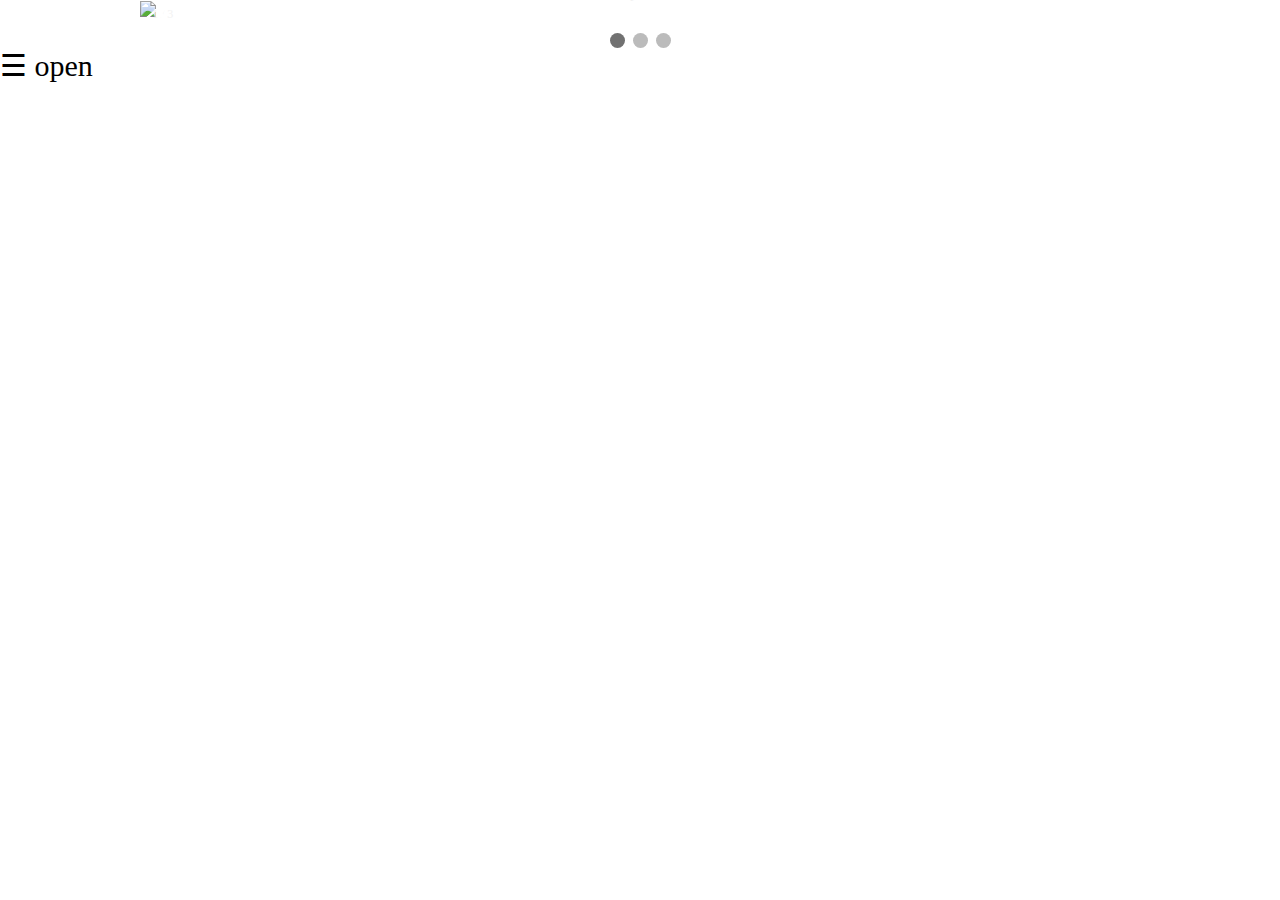
==== camping-page/index.html @ 0e74426b "[Add] js 과제 시작" ====
<!DOCTYPE html>
<html lang="en">
    <head>
        <meta charset="UTF-8" />
        <meta http-equiv="X-UA-Compatible" content="IE=edge" />
        <meta name="viewport" content="width=device-width, initial-scale=1.0" />
        <title>Document</title>
        <link rel="stylesheet" href="./reset.css" />
        <link rel="stylesheet" href="./main.css" />
    </head>

    <body>
        <div id="mySidenav" class="sidenav">
            <a href="javascript:void(0)" class="closebtn" onclick="closeNav()">&times;</a>
            <a href="#">About</a>
            <a href="#">Services</a>
            <a href="#">Clients</a>
            <a href="#">Contact</a>
        </div>

        <div class="slideshow-container">
            <div class="mySlides fade">
                <div class="numbertext">1 / 3</div>
                <img src="img_nature_wide.jpg" style="width: 100%" />
                <div class="text">Caption Text</div>
            </div>

            <div class="mySlides fade">
                <div class="numbertext">2 / 3</div>
                <img src="img_snow_wide.jpg" style="width: 100%" />
                <div class="text">Caption Two</div>
            </div>

            <div class="mySlides fade">
                <div class="numbertext">3 / 3</div>
                <img src="img_mountains_wide.jpg" style="width: 100%" />
                <div class="text">Caption Three</div>
            </div>

            <a class="prev" onclick="plusSlides(-1)">&#10094;</a>
            <a class="next" onclick="plusSlides(1)">&#10095;</a>
        </div>
        <br />

        <div style="text-align: center">
            <span class="dot" onclick="currentSlide(1)"></span>
            <span class="dot" onclick="currentSlide(2)"></span>
            <span class="dot" onclick="currentSlide(3)"></span>
        </div>

        <!-- <div class="main">
            <div class="carousel"></div>
            <div class="details"></div>
        </div> -->

        <span style="font-size: 30px; cursor: pointer" onclick="openNav()">&#9776; open</span>
    </body>
    <script src="./script.js"></script>
</html>
---- camping-page/main.css ----
.sidenav {
    height: 100%;
    width: 0;
    position: fixed;
    z-index: 1;
    top: 0;
    left: 0;
    background-color: #111;
    overflow-x: hidden;
    transition: 0.5s;
    padding-top: 60px;
}

.sidenav a {
    padding: 8px 8px 8px 32px;
    text-decoration: none;
    font-size: 25px;
    color: #818181;
    display: block;
    transition: 0.3s;
}

.sidenav a:hover {
    color: #f1f1f1;
}

.sidenav .closebtn {
    position: absolute;
    top: 0;
    right: 25px;
    font-size: 36px;
    margin-left: 50px;
}

.mySlides {
    display: none;
}
img {
    vertical-align: middle;
}

/* Slideshow container */
.slideshow-container {
    max-width: 1000px;
    position: relative;
    margin: auto;
}

/* Next & previous buttons */
.prev,
.next {
    cursor: pointer;
    position: absolute;
    top: 50%;
    width: auto;
    padding: 16px;
    margin-top: -22px;
    color: white;
    font-weight: bold;
    font-size: 18px;
    transition: 0.6s ease;
    border-radius: 0 3px 3px 0;
    user-select: none;
}

/* Position the "next button" to the right */
.next {
    right: 0;
    border-radius: 3px 0 0 3px;
}

/* On hover, add a black background color with a little bit see-through */
.prev:hover,
.next:hover {
    background-color: rgba(0, 0, 0, 0.8);
}

/* Caption text */
.text {
    color: #f2f2f2;
    font-size: 15px;
    padding: 8px 12px;
    position: absolute;
    bottom: 8px;
    width: 100%;
    text-align: center;
}

/* Number text (1/3 etc) */
.numbertext {
    color: #f2f2f2;
    font-size: 12px;
    padding: 8px 12px;
    position: absolute;
    top: 0;
}

/* The dots/bullets/indicators */
.dot {
    cursor: pointer;
    height: 15px;
    width: 15px;
    margin: 0 2px;
    background-color: #bbb;
    border-radius: 50%;
    display: inline-block;
    transition: background-color 0.6s ease;
}

.active,
.dot:hover {
    background-color: #717171;
}

/* Fading animation */
.fade {
    -webkit-animation-name: fade;
    -webkit-animation-duration: 1.5s;
    animation-name: fade;
    animation-duration: 1.5s;
}

@-webkit-keyframes fade {
    from {
        opacity: 0.4;
    }
    to {
        opacity: 1;
    }
}

@keyframes fade {
    from {
        opacity: 0.4;
    }
    to {
        opacity: 1;
    }
}
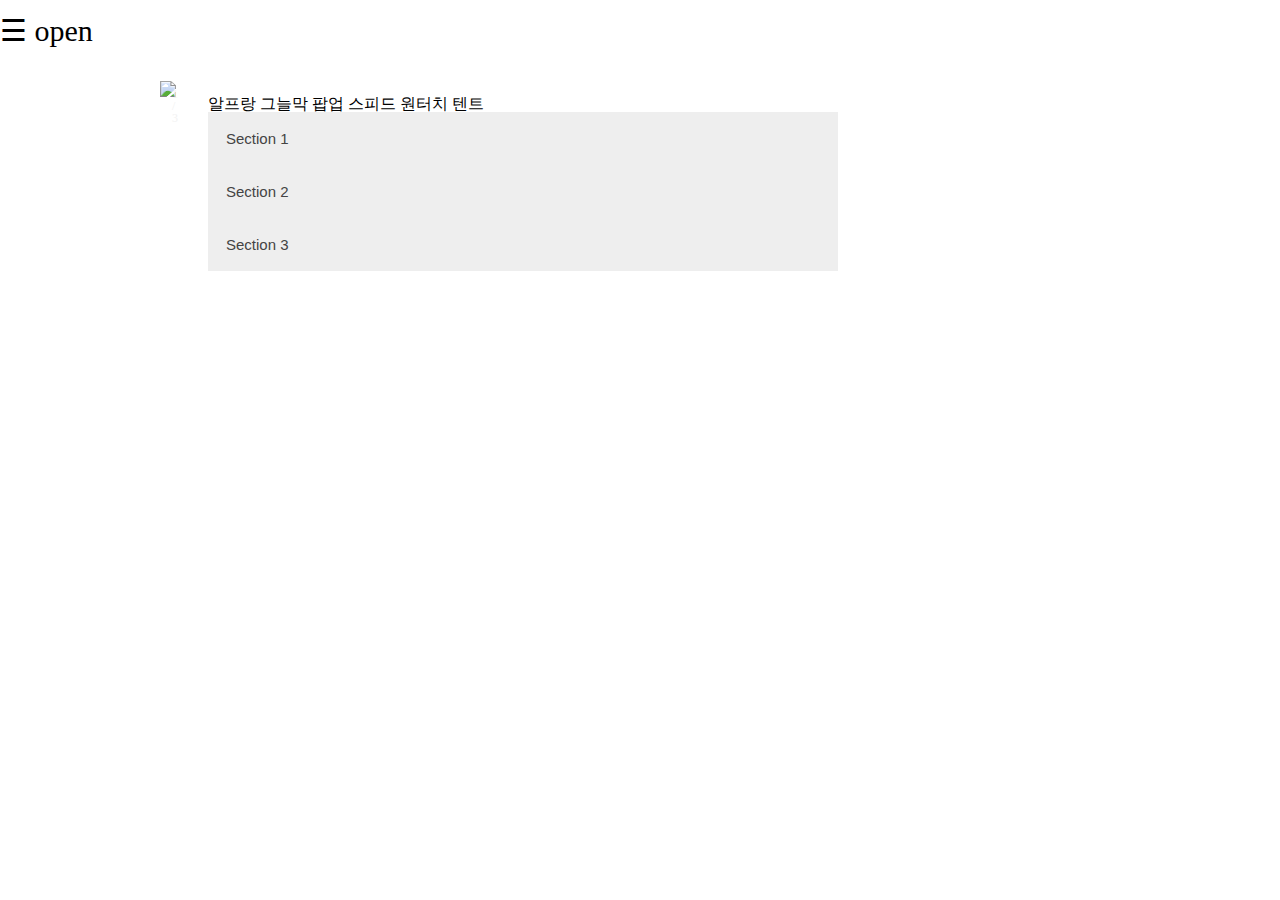
==== commit 23e70089: "[Update] accordion까지끝" ====
--- a/camping-page/index.html
+++ b/camping-page/index.html
@@ -18,42 +18,56 @@
             <a href="#">Contact</a>
         </div>
 
-        <div class="slideshow-container">
-            <div class="mySlides fade">
-                <div class="numbertext">1 / 3</div>
-                <img src="img_nature_wide.jpg" style="width: 100%" />
-                <div class="text">Caption Text</div>
+        <span class="sideButton" onclick="openNav()">&#9776; open</span>
+
+        <div class="main">
+            <div class="slideshow-container">
+                <div class="mySlides fade">
+                    <div class="numbertext">1 / 3</div>
+                    <img src="./image/1.jpg" style="width: 100%" />
+                </div>
+
+                <div class="mySlides fade">
+                    <div class="numbertext">2 / 3</div>
+                    <img src="./image/2.jpg" style="width: 100%" />
+                </div>
+
+                <div class="mySlides fade">
+                    <div class="numbertext">3 / 3</div>
+                    <img src="./image/3.jpg" style="width: 100%" />
+                </div>
+
+                <a class="prev" onclick="plusSlides(-1)">&#10094;</a>
+                <a class="next" onclick="plusSlides(1)">&#10095;</a>
             </div>
+            <div class="details-container">
+                <span>알프랑 그늘막 팝업 스피드 원터치 텐트</span>
+                <button class="accordion">Section 1</button>
+                <div class="panel">
+                    <p>
+                        Lorem ipsum dolor sit amet, consectetur adipisicing elit, sed do eiusmod tempor incididunt ut labore et dolore magna
+                        aliqua. Ut enim ad minim veniam, quis nostrud exercitation ullamco laboris nisi ut aliquip ex ea commodo consequat.
+                    </p>
+                </div>
 
-            <div class="mySlides fade">
-                <div class="numbertext">2 / 3</div>
-                <img src="img_snow_wide.jpg" style="width: 100%" />
-                <div class="text">Caption Two</div>
+                <button class="accordion">Section 2</button>
+                <div class="panel">
+                    <p>
+                        Lorem ipsum dolor sit amet, consectetur adipisicing elit, sed do eiusmod tempor incididunt ut labore et dolore magna
+                        aliqua. Ut enim ad minim veniam, quis nostrud exercitation ullamco laboris nisi ut aliquip ex ea commodo consequat.
+                    </p>
+                </div>
+
+                <button class="accordion">Section 3</button>
+                <div class="panel">
+                    <p>
+                        Lorem ipsum dolor sit amet, consectetur adipisicing elit, sed do eiusmod tempor incididunt ut labore et dolore magna
+                        aliqua. Ut enim ad minim veniam, quis nostrud exercitation ullamco laboris nisi ut aliquip ex ea commodo consequat.
+                    </p>
+                </div>
             </div>
-
-            <div class="mySlides fade">
-                <div class="numbertext">3 / 3</div>
-                <img src="img_mountains_wide.jpg" style="width: 100%" />
-                <div class="text">Caption Three</div>
-            </div>
-
-            <a class="prev" onclick="plusSlides(-1)">&#10094;</a>
-            <a class="next" onclick="plusSlides(1)">&#10095;</a>
         </div>
         <br />
-
-        <div style="text-align: center">
-            <span class="dot" onclick="currentSlide(1)"></span>
-            <span class="dot" onclick="currentSlide(2)"></span>
-            <span class="dot" onclick="currentSlide(3)"></span>
-        </div>
-
-        <!-- <div class="main">
-            <div class="carousel"></div>
-            <div class="details"></div>
-        </div> -->
-
-        <span style="font-size: 30px; cursor: pointer" onclick="openNav()">&#9776; open</span>
     </body>
     <script src="./script.js"></script>
 </html>
--- a/camping-page/main.css
+++ b/camping-page/main.css
@@ -1,3 +1,16 @@
+.main {
+    padding: 0 10rem;
+    margin-top: 5rem;
+}
+
+.sideButton {
+    font-size: 30px;
+    cursor: pointer;
+    float: left;
+    position: absolute;
+    top: 1rem;
+}
+
 .sidenav {
     height: 100%;
     width: 0;
@@ -41,9 +54,11 @@
 
 /* Slideshow container */
 .slideshow-container {
-    max-width: 1000px;
+    max-width: 400px;
     position: relative;
+    top: 0rem;
     margin: auto;
+    display: inline-block;
 }
 
 /* Next & previous buttons */
@@ -137,3 +152,36 @@
         opacity: 1;
     }
 }
+
+.details-container {
+    width: 700px;
+    position: absolute;
+    margin: auto;
+    padding: 1rem 2rem;
+    display: inline-block;
+}
+.accordion {
+    background-color: #eee;
+    color: #444;
+    cursor: pointer;
+    padding: 18px;
+    width: 90%;
+    border: none;
+    text-align: left;
+    outline: none;
+    font-size: 15px;
+    transition: 0.4s;
+}
+
+.active,
+.accordion:hover {
+    background-color: #ccc;
+}
+
+.panel {
+    padding: 0 18px;
+    width: 80%;
+    display: none;
+    background-color: white;
+    overflow: hidden;
+}
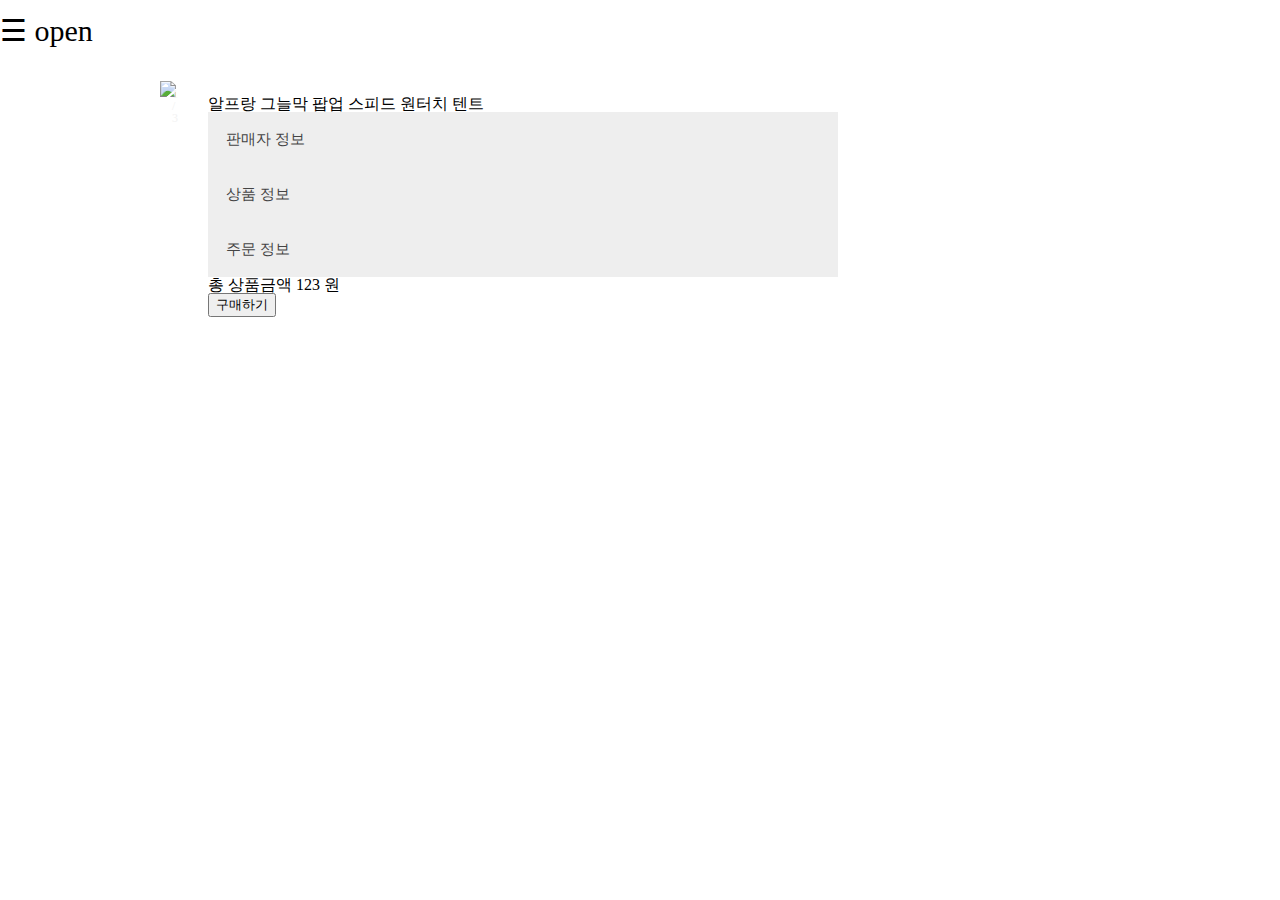
==== commit 5d2dce9b: "[Update] 주문 기능 업데이트" ====
--- a/camping-page/index.html
+++ b/camping-page/index.html
@@ -42,29 +42,31 @@
             </div>
             <div class="details-container">
                 <span>알프랑 그늘막 팝업 스피드 원터치 텐트</span>
-                <button class="accordion">Section 1</button>
+                <button class="accordion">판매자 정보</button>
                 <div class="panel">
-                    <p>
-                        Lorem ipsum dolor sit amet, consectetur adipisicing elit, sed do eiusmod tempor incididunt ut labore et dolore magna
-                        aliqua. Ut enim ad minim veniam, quis nostrud exercitation ullamco laboris nisi ut aliquip ex ea commodo consequat.
-                    </p>
+                    <p>금오공과대학교 <br />소프트웨어공학과 <br />최영빈 <br /></p>
                 </div>
 
-                <button class="accordion">Section 2</button>
+                <button class="accordion">상품 정보</button>
                 <div class="panel">
-                    <p>
-                        Lorem ipsum dolor sit amet, consectetur adipisicing elit, sed do eiusmod tempor incididunt ut labore et dolore magna
-                        aliqua. Ut enim ad minim veniam, quis nostrud exercitation ullamco laboris nisi ut aliquip ex ea commodo consequat.
-                    </p>
+                    <p>최신 텐트 <br />원터치 <br />방수 <br /></p>
                 </div>
 
-                <button class="accordion">Section 3</button>
+                <button class="accordion">주문 정보</button>
                 <div class="panel">
-                    <p>
-                        Lorem ipsum dolor sit amet, consectetur adipisicing elit, sed do eiusmod tempor incididunt ut labore et dolore magna
-                        aliqua. Ut enim ad minim veniam, quis nostrud exercitation ullamco laboris nisi ut aliquip ex ea commodo consequat.
-                    </p>
+                    <select name="order" id="order" onchange="selectList()">
+                        <option id="selectbox-default" value="" selected disabled hidden>선택</option>
+                        <option value="A">A . 스피드 원터치 팝업텐트 (3~4인용)</option>
+                        <option value="B">B . 5초 원터치 텐트 (3인용) (+10,000원)</option>
+                        <option value="C">C . 5초 원터치 텐트 (3인용) (+20,000원)</option>
+                    </select>
+                    <div class="order">
+                        주문 리스트
+                        <div class="list"></div>
+                    </div>
                 </div>
+                <div>총 상품금액 <span class="total">123</span> 원</div>
+                <button>구매하기</button>
             </div>
         </div>
         <br />
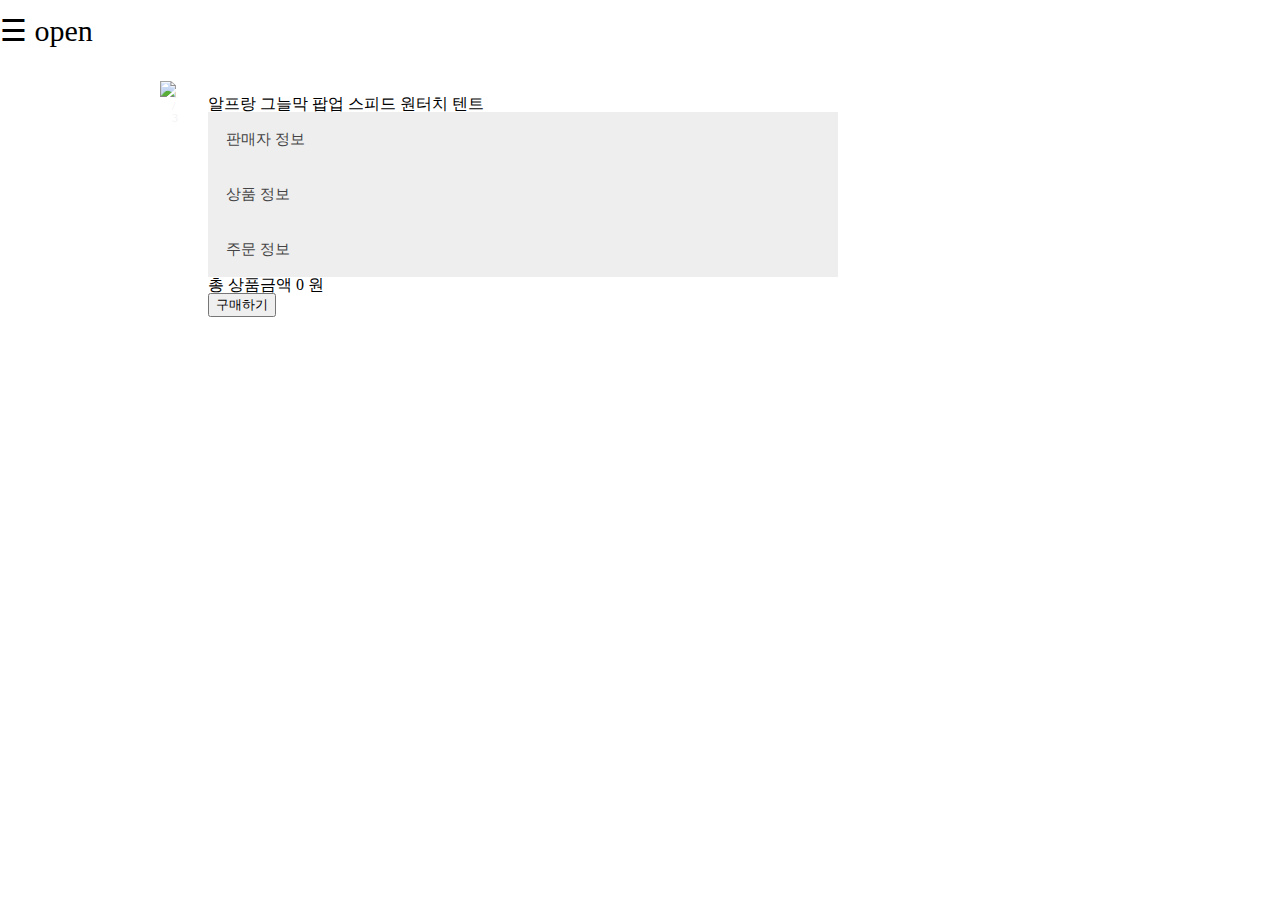
==== commit 3c533ac8: "[Update] 총상품금액 계산기능 추가" ====
--- a/camping-page/index.html
+++ b/camping-page/index.html
@@ -65,7 +65,7 @@
                         <div class="list"></div>
                     </div>
                 </div>
-                <div>총 상품금액 <span class="total">123</span> 원</div>
+                <div>총 상품금액 <span class="total-cost">0</span> 원</div>
                 <button>구매하기</button>
             </div>
         </div>
